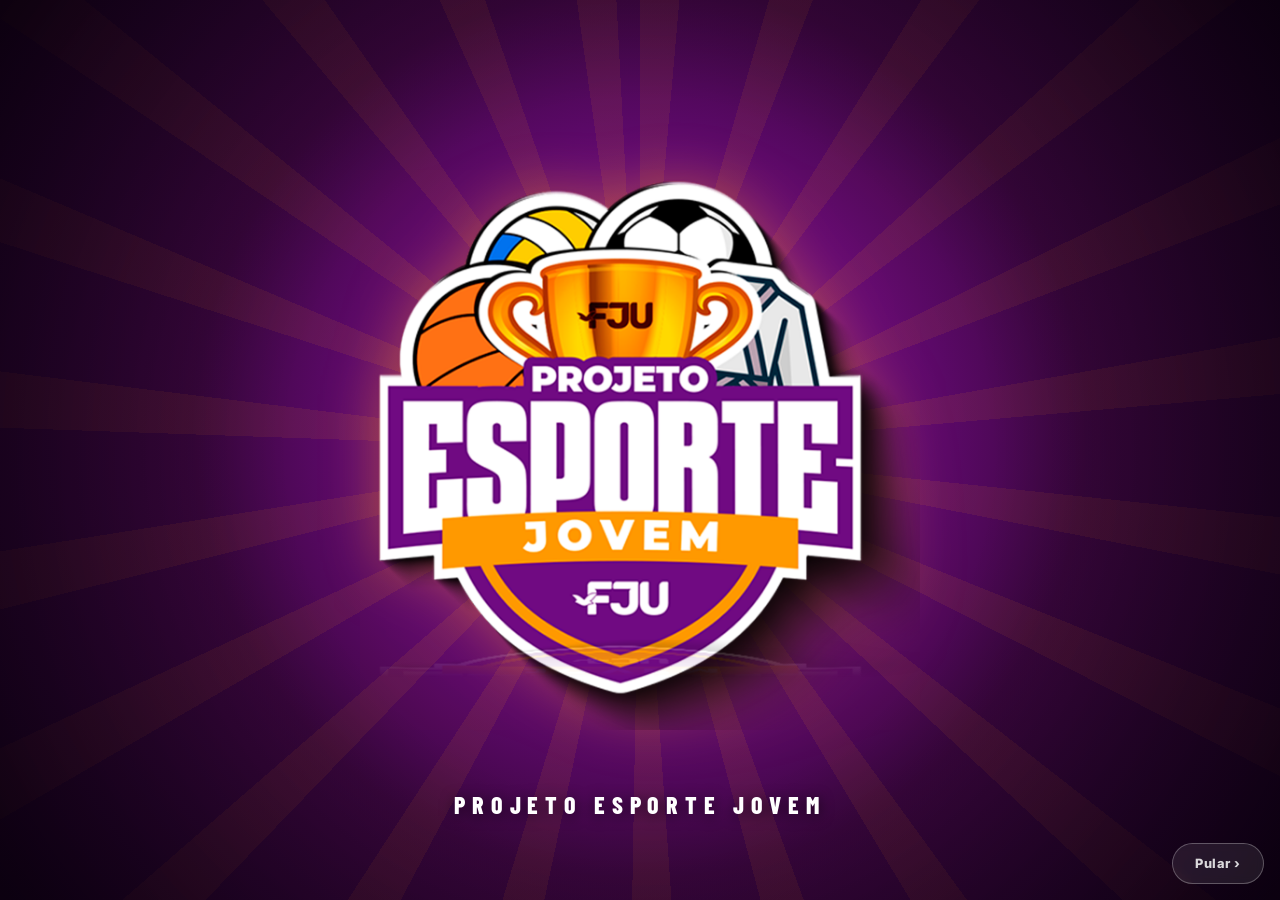
==== Ranking de Medalha/index.html @ a5a659f9 "Add files via upload" ====
<!DOCTYPE html>
<html lang="pt-BR">
<head>
<meta charset="UTF-8">
<meta name="viewport" content="width=device-width, initial-scale=1">
<meta name="theme-color" content="#190d29">
<meta name="description" content="Placar oficial e quadro de medalhas do Esporte Jovem.">
<link rel="preconnect" href="https://fonts.googleapis.com">
<link rel="preconnect" href="https://fonts.gstatic.com" crossorigin>
<link href="https://fonts.googleapis.com/css2?family=Barlow+Condensed:wght@600;700;800;900&family=Inter:wght@400;500;600;700;800;900&display=swap" rel="stylesheet">
<title>Quadro de Medalhas</title>
<link rel="stylesheet" href="style.css">
</head>
<body class="aguarda">
  <div id="fundo"></div>
  <div id="particulas"></div>

  <!-- ===== INTRO (sem som, 100% código) ===== -->
  <div id="intro" aria-hidden="true">
    <div class="intro-bg"></div>
    <div class="rays"></div>
    <div class="stage">
      <div class="float">
        <div class="logo3d">
          <i class="piece" style="--i:0;--from:translate3d(-130%,-90%,-900px) rotateY(70deg) rotateZ(-28deg);clip-path:inset(0 49.8% 61.8% 0)"></i>
          <i class="piece" style="--i:1;--from:translate3d(130%,-100%,-900px) rotateX(-65deg) rotateZ(32deg);clip-path:inset(0 0 61.8% 49.8%)"></i>
          <i class="piece" style="--i:2;--from:translate3d(0,10%,-1500px) rotateX(80deg) rotateZ(-8deg);clip-path:inset(38% 0 37.8% 0)"></i>
          <i class="piece" style="--i:3;--from:translate3d(-110%,100%,-700px) rotateY(-62deg) rotateZ(22deg);clip-path:inset(62% 49.8% 0 0)"></i>
          <i class="piece" style="--i:4;--from:translate3d(120%,110%,-800px) rotateX(70deg) rotateZ(-36deg);clip-path:inset(62% 0 0 49.8%)"></i>
          <i class="whole"></i>
          <i class="shine"></i>
          <div class="sparks" id="sparks"></div>
        </div>
        <i class="reflexo"></i>
      </div>
      <i class="flash"></i>
      <i class="ring r1"></i><i class="ring r2"></i><i class="ring r3"></i>
    </div>
    <p class="tagline" id="introTexto"></p>
    <button class="pular" id="pular" type="button">Pular ›</button>
  </div>

  <main class="painel">
    <div class="eyebrow"><span class="live-dot"></span> PLACAR OFICIAL <span class="eyebrow-line"></span> ESPORTE JOVEM</div>
    <header class="topo">
      <img id="logo" class="logo-topo" alt="" hidden>
      <div class="titulos">
        <p id="subtitulo"></p>
        <h1 id="titulo"></h1>
        <p id="info"></p>
      </div>
      <img id="logoSec" class="logo-sec" alt="" hidden>
    </header>

    <section class="resumo" aria-label="Resumo da competição">
      <div class="stat"><span class="stat-label">EQUIPES</span><strong id="statEquipes">0</strong><span class="stat-foot">na disputa</span></div>
      <div class="stat"><span class="stat-label">MEDALHAS</span><strong id="statMedalhas">0</strong><span class="stat-foot">distribuídas</span></div>
      <div class="stat stat-lider"><span class="stat-label">LIDERANÇA ATUAL</span><strong id="statLider">—</strong><span class="stat-foot">1º lugar geral</span></div>
    </section>

    <section class="podio-section" aria-label="Destaques dos três primeiros colocados">
      <div class="section-kicker"><span>DESTAQUES DA COMPETIÇÃO</span><i></i><label class="modalidade-select-wrap" for="modalidadeSelect"><span>MODALIDADE</span><select id="modalidadeSelect" aria-label="Selecionar modalidade"><option value="todos">Todas as modalidades</option></select></label></div>
      <div id="podio" class="podio"></div>
    </section>

    <div class="faixa">
      <span id="tituloQuadro"></span>
      <div class="cols">
        <img class="medalha-imagem" src="img/medalhas/ouro.webp" alt="Ouro" title="Ouro">
        <img class="medalha-imagem" src="img/medalhas/prata.webp" alt="Prata" title="Prata">
        <img class="medalha-imagem" src="img/medalhas/bronze.webp" alt="Bronze" title="Bronze">
        <span class="medalha-soma" title="Total de medalhas">TOTAL</span>
      </div>
    </div>

    <ol id="lista" aria-label="Classificação geral"></ol>
    <footer class="rodape"><span><i class="live-dot"></i> Classificação atualizada automaticamente</span><span id="ultimaAtualizacao">—</span></footer>
    <p id="erro" hidden></p>
  </main>

  <script src="script.js"></script>
</body>
</html>
---- Ranking de Medalha/style.css ----
:root {
  --roxo0: #1d0127;
  --roxo1: #3a063e;
  --roxo2: #700b82;
  --magenta: #aa2bbb;
  --laranja: #ff9a1a;
  --laranja2: #ff872f;
  --ouro: #f5b82e;
  --prata: #b9b9c8;
  --bronze: #c9693a;
  --texto: #fff;
  --logo: url("img/logo.png");
}

* {
  box-sizing: border-box;
  margin: 0;
  padding: 0
}

[hidden] {
  display: none !important
}

html,
body {
  min-height: 100%
}

body {
  font-family: "Trebuchet MS", "Segoe UI", system-ui, sans-serif;
  color: var(--texto);
  background: var(--roxo0);
  overflow-x: hidden;
}

body.aguarda {
  overflow: hidden;
  height: 100vh
}

/* ---------- fundo (cores do Esporte Jovem) ---------- */
#fundo {
  position: fixed;
  inset: 0;
  z-index: -2;
  background:
    radial-gradient(900px 520px at 80% -8%, #aa2bbbaa, transparent 62%),
    radial-gradient(760px 520px at 0% 100%, #ff872f33, transparent 62%),
    linear-gradient(160deg, var(--roxo2), var(--roxo1) 52%, var(--roxo0));
  background-size: cover;
  background-position: center;
  animation: respira 14s ease-in-out infinite alternate;
}

#fundo.img::after {
  content: "";
  position: absolute;
  inset: 0;
  background: linear-gradient(#1d012788, #1d0127dd)
}

@keyframes respira {
  from {
    filter: hue-rotate(0)
  }

  to {
    filter: hue-rotate(-12deg) brightness(1.06)
  }
}

#particulas {
  position: fixed;
  inset: 0;
  z-index: -1;
  pointer-events: none;
  overflow: hidden
}

#particulas span {
  position: absolute;
  bottom: -12px;
  border-radius: 50%;
  background: var(--laranja);
  box-shadow: 0 0 10px var(--laranja);
  animation: sobe linear infinite;
}

@keyframes sobe {
  to {
    transform: translate3d(var(--dx), -110vh, 0)
  }
}

/* ---------- layout ---------- */
.painel {
  max-width: 760px;
  margin: 0 auto;
  padding: 26px 16px 60px;
  transition: opacity .7s ease .15s
}

body.aguarda .painel {
  opacity: 0
}

.topo {
  display: flex;
  align-items: center;
  gap: 16px;
  margin-bottom: 22px
}

.logo-topo {
  height: clamp(84px, 18vw, 128px);
  width: auto;
  filter: drop-shadow(0 6px 18px #0008);
  animation: flutua 5s ease-in-out infinite alternate
}

@keyframes flutua {
  from {
    transform: translateY(0)
  }

  to {
    transform: translateY(-5px)
  }
}

.titulos {
  flex: 1;
  min-width: 0
}

#subtitulo {
  font-size: .9rem;
  letter-spacing: .14em;
  text-transform: uppercase;
  color: #e9c8f2
}

#titulo {
  font-size: clamp(1.8rem, 7vw, 3rem);
  line-height: 1.02;
  font-style: italic;
  font-weight: 900;
  text-transform: uppercase;
  color: #fff;
  text-shadow: 0 3px 0 var(--roxo2), 0 0 26px #ff9a1a55;
}

#titulo:empty,
#subtitulo:empty,
#info:empty {
  display: none
}

#info {
  margin-top: 6px;
  font-size: .88rem;
  font-weight: 700;
  color: var(--laranja)
}

.logo-sec {
  max-height: 56px;
  max-width: 100px;
  object-fit: contain
}

.faixa {
  display: grid;
  grid-template-columns: 1fr auto;
  align-items: center;
  background: linear-gradient(90deg, var(--laranja), #ff9a1a00);
  border-radius: 4px 40px 40px 4px;
  padding: 6px 14px 6px 12px;
  margin-bottom: 14px;
}

#tituloQuadro {
  font-size: .8rem;
  font-style: italic;
  font-weight: 900;
  color: var(--roxo0);
  text-transform: uppercase;
  letter-spacing: .12em
}

.cols,
.linha .nums {
  display: grid;
  grid-template-columns: repeat(4, 52px);
  gap: 8px;
  justify-items: center
}

.med {
  width: 24px;
  height: 24px;
  border-radius: 50%;
  display: block
}

.med.ouro {
  background: radial-gradient(circle at 35% 30%, #ffe08a, var(--ouro))
}

.med.prata {
  background: radial-gradient(circle at 35% 30%, #fff, var(--prata))
}

.med.bronze {
  background: radial-gradient(circle at 35% 30%, #f0a37b, var(--bronze))
}

.med.total {
  background: linear-gradient(135deg, var(--ouro) 50%, var(--prata) 50%);
  box-shadow: 8px 0 0 -2px var(--bronze)
}

/* ---------- linhas ---------- */
#lista {
  list-style: none;
  display: grid;
  gap: 10px
}

.linha {
  display: grid;
  grid-template-columns: 40px 1fr auto;
  align-items: center;
  gap: 10px;
  will-change: transform
}

.linha.nova {
  animation: entra .6s cubic-bezier(.2, .8, .2, 1) both;
  animation-delay: calc(var(--i)*80ms)
}

@keyframes entra {
  from {
    opacity: 0;
    transform: translateY(26px) scale(.97)
  }

  to {
    opacity: 1;
    transform: none
  }
}

.pos {
  font-size: 1.35rem;
  font-weight: 900;
  text-align: center;
  text-shadow: 0 0 12px #ff9a1a99
}

.pais {
  display: flex;
  align-items: center;
  gap: 12px;
  height: 46px;
  padding: 0 16px 0 8px;
  border-radius: 999px;
  border: 2px solid var(--laranja);
  background: #3a063ecc;
  box-shadow: 0 0 14px #ff9a1a22 inset;
}

.pais img,
.pais .selo {
  width: 32px;
  height: 32px;
  flex: none
}

.pais img {
  object-fit: contain;
  filter: drop-shadow(0 1px 3px #0008)
}

.pais .selo {
  display: grid;
  place-items: center;
  border-radius: 50%;
  font-size: .7rem;
  font-weight: 900;
  color: var(--roxo0);
  background: linear-gradient(135deg, var(--laranja), #ffd27a);
}

.pais .nome {
  font-weight: 900;
  font-style: italic;
  text-transform: uppercase;
  font-size: .95rem;
  letter-spacing: .03em;
  white-space: nowrap;
  overflow: hidden;
  text-overflow: ellipsis
}

.nums span {
  width: 52px;
  height: 46px;
  display: grid;
  place-items: center;
  border-radius: 999px;
  border: 2px solid var(--laranja);
  font-weight: 900;
  font-size: 1.05rem;
  background: #3a063ecc;
  font-variant-numeric: tabular-nums;
}

.nums span.sobe {
  animation: pulsa 1.1s ease-out
}

@keyframes pulsa {
  0% {
    background: var(--laranja);
    color: var(--roxo0);
    transform: scale(1.25)
  }

  100% {
    background: #3a063ecc;
    color: #fff;
    transform: scale(1)
  }
}

.linha.destaque .pais {
  border-color: #fff;
  background: #ff9a1a33;
  box-shadow: 0 0 20px #ff9a1a77
}

.linha.destaque .pos {
  color: var(--laranja)
}

#erro {
  margin-top: 16px;
  padding: 14px;
  border-radius: 12px;
  background: #ff3b5c33;
  border: 1px solid #ff3b5c;
  font-size: .9rem
}

@media (max-width:520px) {
  .topo {
    gap: 10px
  }

  .logo-sec {
    display: none
  }

  .cols,
  .linha .nums {
    grid-template-columns: repeat(4, 40px);
    gap: 5px
  }

  .nums span {
    width: 40px;
    height: 40px;
    font-size: .95rem
  }

  .linha {
    grid-template-columns: 15px 1fr auto;
    gap: 4px
  }

  .pais {
    padding: 0 10px 0 6px;
    gap: 8px;
    height: 40px
  }

  .pais img,
  .pais .selo {
    width: 26px;
    height: 26px
  }

  .pais .nome {
    font-size: .78rem
  }
}

/* =====================================================
   INTRO — logo animada em CSS puro (sem vídeo, sem som)
   ===================================================== */
#intro {
  position: fixed;
  inset: 0;
  z-index: 100;
  overflow: hidden;
  display: grid;
  place-items: center;
  cursor: pointer;
}

.intro-bg {
  position: absolute;
  inset: 0;
  background:
    radial-gradient(60vmax 60vmax at 50% 48%, #aa2bbb 0%, #700b82 28%, #3a063e 58%, #1d0127 100%);
}

.intro-bg::after {
  /* vinheta */
  content: "";
  position: absolute;
  inset: 0;
  background: radial-gradient(circle at 50% 50%, transparent 45%, #0009 100%);
}

.rays {
  position: absolute;
  inset: -60%;
  opacity: 0;
  background: repeating-conic-gradient(from 0deg, #ff9a1a22 0 5deg, transparent 5deg 16deg);
  -webkit-mask-image: radial-gradient(circle, #000 4%, transparent 48%);
  mask-image: radial-gradient(circle, #000 4%, transparent 48%);
}

.stage {
  position: relative;
  width: 100%;
  height: 100%;
  display: grid;
  place-items: center;
  perspective: 1100px
}

.float {
  position: relative;
  transform-style: preserve-3d
}

.logo3d {
  position: relative;
  width: min(64vmin, 560px);
  aspect-ratio: 1;
  transform-style: preserve-3d;
}

.piece,
.whole,
.shine,
.reflexo {
  position: absolute;
  inset: 0;
  display: block;
  background: var(--logo) center/100% 100% no-repeat;
}

.piece {
  opacity: 0
}

.whole {
  opacity: 0
}

.shine {
  background: linear-gradient(105deg, transparent 38%, #ffffffe6 50%, transparent 62%);
  background-size: 260% 100%;
  background-position: 160% 0;
  background-repeat: no-repeat;
  -webkit-mask-image: var(--logo);
  mask-image: var(--logo);
  -webkit-mask-size: 100% 100%;
  mask-size: 100% 100%;
  -webkit-mask-repeat: no-repeat;
  mask-repeat: no-repeat;
  mix-blend-mode: screen;
  opacity: 0;
}

.reflexo {
  top: 84%;
  transform: scaleY(-1);
  opacity: 0;
  -webkit-mask-image: linear-gradient(to bottom, transparent 58%, #0007);
  mask-image: linear-gradient(to bottom, transparent 58%, #0007);
}

.flash {
  position: absolute;
  width: 60vmin;
  aspect-ratio: 1;
  border-radius: 50%;
  opacity: 0;
  pointer-events: none;
  background: radial-gradient(circle, #fff 0%, #ffd27acc 22%, #ff9a1a66 48%, transparent 70%);
}

.ring {
  position: absolute;
  width: 40vmin;
  aspect-ratio: 1;
  border-radius: 50%;
  opacity: 0;
  pointer-events: none;
  border: 3px solid #ffb347;
  box-shadow: 0 0 24px #ff9a1a99, inset 0 0 24px #ff9a1a55;
}

.ring.r2 {
  border-color: #fff;
  border-width: 2px
}

.ring.r3 {
  border-color: #d46bff;
  border-width: 4px
}

.sparks {
  position: absolute;
  left: 50%;
  top: 50%;
  width: 0;
  height: 0
}

.spark {
  position: absolute;
  left: -3px;
  top: -3px;
  width: 6px;
  height: 6px;
  border-radius: 50%;
  opacity: 0;
  background: #ffd27a;
  box-shadow: 0 0 10px #ff9a1a, 0 0 20px #ff9a1a88;
}

.tagline {
  position: absolute;
  bottom: 9vh;
  left: 0;
  right: 0;
  text-align: center;
  font-size: clamp(.8rem, 2.6vw, 1.15rem);
  font-weight: 700;
  text-transform: uppercase;
  color: #fff;
  opacity: 0;
  letter-spacing: .7em;
  text-shadow: 0 2px 14px #000a;
}

.pular {
  position: absolute;
  right: 16px;
  bottom: 16px;
  background: #ffffff1a;
  color: #fff;
  border: 1px solid #ffffff55;
  border-radius: 999px;
  padding: 8px 16px;
  font: inherit;
  font-size: .8rem;
  cursor: pointer;
  backdrop-filter: blur(4px);
  opacity: 0;
}

/* ----- linha do tempo (dispara com .play) ----- */
#intro.play .intro-bg {
  animation: bg-in 1s ease both
}

@keyframes bg-in {
  from {
    opacity: 0
  }

  to {
    opacity: 1
  }
}

#intro.play .piece {
  animation:
    junta 1.5s cubic-bezier(.16, 1, .3, 1) calc(.25s + var(--i)*.12s) both,
    some .01s 2.25s forwards;
}

@keyframes junta {
  0% {
    opacity: 0;
    transform: var(--from);
    filter: blur(16px)
  }

  35% {
    opacity: 1;
    filter: blur(0)
  }

  100% {
    opacity: 1;
    transform: translate3d(0, 0, 0) rotateX(0) rotateY(0) rotateZ(0)
  }
}

@keyframes some {
  to {
    visibility: hidden
  }
}

#intro.play .whole {
  animation: aparece .01s 2.25s forwards
}

@keyframes aparece {
  to {
    opacity: 1
  }
}

#intro.play .logo3d {
  animation: pop .8s cubic-bezier(.3, 1.6, .5, 1) 1.75s both, brilho-logo 1s ease 2.2s forwards
}

@keyframes pop {
  0% {
    transform: scale(1)
  }

  40% {
    transform: scale(1.08)
  }

  100% {
    transform: scale(1)
  }
}

@keyframes brilho-logo {
  to {
    filter: drop-shadow(0 0 28px #ff9a1a66)
  }
}

#intro.play .float {
  animation: balanca 4.5s ease-in-out 2.6s infinite alternate
}

@keyframes balanca {
  from {
    transform: rotateY(-6deg) rotateX(2deg) translateY(0)
  }

  to {
    transform: rotateY(6deg) rotateX(-2deg) translateY(-8px)
  }
}

#intro.play .flash {
  animation: explode 1.2s ease-out 1.75s both
}

@keyframes explode {
  0% {
    opacity: 0;
    transform: scale(.1)
  }

  18% {
    opacity: 1
  }

  100% {
    opacity: 0;
    transform: scale(3)
  }
}

#intro.play .ring.r1 {
  animation: onda 1.5s ease-out 1.8s both
}

#intro.play .ring.r2 {
  animation: onda 1.5s ease-out 1.95s both
}

#intro.play .ring.r3 {
  animation: onda 1.6s ease-out 2.1s both
}

@keyframes onda {
  0% {
    opacity: .9;
    transform: scale(.2)
  }

  100% {
    opacity: 0;
    transform: scale(3.4)
  }
}

#intro.play .spark {
  animation: fagulha 1.3s ease-out calc(1.8s + var(--d)) both
}

@keyframes fagulha {
  0% {
    opacity: 1;
    transform: translate(0, 0) scale(1)
  }

  100% {
    opacity: 0;
    transform: translate(var(--tx), var(--ty)) scale(.2)
  }
}

#intro.play .rays {
  animation: raios-in 1.4s ease 1.8s forwards, gira 50s linear infinite
}

@keyframes raios-in {
  to {
    opacity: 1
  }
}

@keyframes gira {
  to {
    transform: rotate(360deg)
  }
}

#intro.play .shine {
  animation: varre 1.3s ease-in-out 2.5s both
}

@keyframes varre {
  0% {
    opacity: 1;
    background-position: 160% 0
  }

  100% {
    opacity: 1;
    background-position: -60% 0
  }
}

#intro.play .reflexo {
  animation: refl 1.2s ease 2.3s forwards
}

@keyframes refl {
  to {
    opacity: .5
  }
}

#intro.play .tagline {
  animation: texto 1.4s cubic-bezier(.2, .8, .2, 1) 2.8s forwards
}

@keyframes texto {
  from {
    opacity: 0;
    letter-spacing: .7em;
    transform: translateY(12px)
  }

  to {
    opacity: 1;
    letter-spacing: .28em;
    transform: none
  }
}

#intro.play .pular {
  animation: aparece-suave .6s ease 1s forwards
}

@keyframes aparece-suave {
  to {
    opacity: .85
  }
}

/* ----- saída ----- */
#intro.saindo {
  animation: sai .9s cubic-bezier(.6, 0, .9, .4) forwards;
  pointer-events: none
}

@keyframes sai {
  to {
    opacity: 0;
    transform: scale(1.25);
    filter: blur(8px)
  }
}

/* file://: o Chrome bloqueia mask-image com arquivo local, então o brilho vira um pulso de luz */
.arquivo .shine {
  display: none
}

#intro.play .whole {
  animation: aparece .01s 2.25s forwards, pulso 1.2s ease-in-out 2.5s
}

.arquivo #intro.play .whole {
  animation: aparece .01s 2.25s forwards, pulso 1.2s ease-in-out 2.5s
}

@keyframes pulso {
  50% {
    filter: brightness(1.45) saturate(1.15)
  }
}


/* ==========================================================
   EDIÇÃO PRO — layout editorial, pódio e microinterações
   ========================================================== */
:root {
  --roxo0: #14091f;
  --roxo1: #241037;
  --roxo2: #4d176b;
  --magenta: #a748d9;
  --laranja: #ffab36;
  --laranja2: #ef7936;
  --texto: #fff8f4;
  --ouro: #ffd375;
  --prata: #c6d1e5;
  --bronze: #de916c
}

html {
  scroll-behavior: smooth
}

body {
  font-family: Inter, system-ui, sans-serif;
  letter-spacing: -.01em;
  background: #14091f
}

#fundo {
  background: radial-gradient(ellipse 65% 55% at 90% 5%, #86339c55, transparent 78%), radial-gradient(ellipse 70% 50% at 4% 85%, #e16d2550, transparent 76%), linear-gradient(145deg, #261139 0%, #1a0c2b 50%, #0d0a1a 100%);
  animation: none
}

#fundo:before {
  content: "";
  position: absolute;
  inset: 0;
  opacity: .13;
  pointer-events: none;
  background-image: linear-gradient(#ffffff22 1px, transparent 1px), linear-gradient(90deg, #ffffff22 1px, transparent 1px);
  background-size: 64px 64px;
  mask-image: linear-gradient(to bottom, #000, transparent 80%)
}

.painel {
  max-width: 1130px;
  padding: 34px 32px 65px
}

.eyebrow {
  display: flex;
  align-items: center;
  gap: 10px;
  font-weight: 800;
  letter-spacing: .23em;
  color: #dcb5eb;
  font-size: .7rem;
  margin: 0 0 27px
}

.eyebrow-line {
  height: 1px;
  width: 40px;
  background: #ffffff55;
  margin: 0 7px
}

.live-dot {
  display: inline-block;
  flex: none;
  width: 7px;
  height: 7px;
  border-radius: 50%;
  background: #ffb34d;
  box-shadow: 0 0 0 4px #ffb34d22, 0 0 18px #ffb34d90;
  animation: blinkPro 2.2s infinite
}

@keyframes blinkPro {
  50% {
    opacity: .45;
    box-shadow: 0 0 0 8px #ffb34d0a
  }
}

.topo {
  position: relative;
  gap: 25px;
  margin-bottom: 34px;
  align-items: center
}

.logo-topo {
  height: clamp(105px, 16vw, 162px);
  max-width: 190px;
  object-fit: contain;
  filter: drop-shadow(0 15px 32px #0009)
}

#subtitulo {
  color: #f7a851;
  font-weight: 800;
  letter-spacing: .22em;
  font-size: .76rem;
  margin-bottom: 8px
}

#titulo {
  font-family: 'Barlow Condensed', Impact, sans-serif;
  font-size: clamp(3.2rem, 7.5vw, 6.5rem);
  font-style: normal;
  letter-spacing: -.012em;
  font-weight: 900;
  line-height: .84;
  text-shadow: 0 9px 30px #0006;
  text-wrap: balance
}

#info {
  margin-top: 17px;
  font-size: .91rem;
  font-weight: 500;
  line-height: 1.6;
  color: #d5c9df
}

.logo-sec {
  max-width: 120px;
  max-height: 80px
}

.resumo {
  display: grid;
  grid-template-columns: 1fr 1fr 1.5fr;
  gap: 14px;
  margin-bottom: 39px
}

.stat {
  padding: 23px 25px 21px;
  min-height: 128px;
  position: relative;
  overflow: hidden;
  border: 1px solid #ffffff19;
  background: linear-gradient(130deg, #ffffff12, #ffffff04);
  border-radius: 18px;
  box-shadow: 0 12px 35px #07000c20;
  backdrop-filter: blur(16px)
}

.stat:after {
  content: "";
  position: absolute;
  width: 110px;
  height: 110px;
  right: -50px;
  top: -65px;
  border-radius: 50%;
  background: #c15fff12;
  filter: blur(12px)
}

.stat-label,
.stat-foot {
  display: block
}

.stat-label {
  font-size: .68rem;
  letter-spacing: .18em;
  font-weight: 800;
  color: #bdb2ce
}

.stat strong {
  display: block;
  margin-top: 9px;
  font-family: 'Barlow Condensed', Impact, sans-serif;
  font-size: 3rem;
  line-height: 1;
  font-weight: 900;
  color: #fff
}

.stat-foot {
  font-size: .75rem;
  color: #ab9fbb;
  margin-top: 7px
}

.stat-lider {
  background: linear-gradient(120deg, #ffba4e20, #9b4edc0e);
  border-color: #ffba4e40
}

.stat-lider strong {
  font-family: Inter, system-ui, sans-serif;
  font-size: clamp(1.1rem, 2.7vw, 1.9rem);
  line-height: 1.2;
  margin: 17px 0 9px;
  overflow-wrap: anywhere;
  color: #ffd48c
}

.section-kicker {
  display: flex;
  align-items: center;
  gap: 20px;
  font-size: .72rem;
  font-weight: 900;
  letter-spacing: .2em;
  color: #dbc8e9;
  margin-bottom: 18px
}

.section-kicker i {
  flex: 1;
  height: 1px;
  background: linear-gradient(90deg, #ffffff35, transparent)
}

.podio-section {
  margin-bottom: 45px
}

.podio {
  display: grid;
  grid-template-columns: 1fr 1.14fr 1fr;
  gap: 15px;
  align-items: end
}

.podio-item {
  position: relative;
  overflow: hidden;
  text-align: center;
  min-height: 237px;
  padding: 22px 14px 19px;
  border-radius: 22px;
  border: 1px solid #ffffff22;
  background: linear-gradient(155deg, #ffffff16, #ffffff05);
  box-shadow: 0 17px 35px #08031235;
  animation: podioAparece .8s both;
  animation-delay: calc(var(--ordem)*.12s);
  transition: transform .3s, border-color .3s, box-shadow .3s
}

.podio-item:hover {
  transform: translateY(-7px);
  border-color: #ffce8b85;
  box-shadow: 0 24px 60px #0005
}

.podio-1 {
  min-height: 269px;
  border-color: #ffcd7370;
  background: radial-gradient(ellipse at 50% 0%, #ffbd4f3b, transparent 78%), linear-gradient(150deg, #5b3151a0, #29163280)
}

.podio-1:before {
  content: "";
  position: absolute;
  top: 0;
  left: 17%;
  right: 17%;
  height: 2px;
  background: linear-gradient(90deg, transparent, #ffdd93, transparent);
  box-shadow: 0 0 23px #ffc969
}

.podio-coroa {
  font-size: .65rem;
  letter-spacing: .12em;
  font-weight: 900;
  color: #decce4;
  min-height: 21px
}

.podio-1 .podio-coroa {
  color: #ffd489
}

.podio-escudo {
  width: 68px;
  height: 68px;
  border-radius: 22px;
  margin: 12px auto;
  display: grid;
  place-items: center;
  background: #ffffff15;
  border: 1px solid #ffffff30;
  font-family: 'Barlow Condensed', sans-serif;
  font-size: 1.8rem;
  font-weight: 900;
  box-shadow: 0 9px 24px #0003
}

.podio-1 .podio-escudo {
  width: 87px;
  height: 87px;
  border-radius: 26px;
  background: #ffca6922;
  border-color: #ffd17880
}

.podio-escudo img {
  width: 75%;
  height: 75%;
  object-fit: contain
}

.podio-nome {
  font-family: 'Barlow Condensed', Impact, sans-serif;
  font-weight: 900;
  font-size: clamp(1.35rem, 2.7vw, 2rem);
  line-height: 1;
  text-transform: uppercase;
  overflow-wrap: anywhere
}

.podio-medalha {
  font-size: .65rem;
  font-weight: 900;
  letter-spacing: .14em;
  color: #e9b97f;
  margin-top: 11px
}

.podio-2 .podio-medalha {
  color: #c9d4e6
}

.podio-3 .podio-medalha {
  color: #dda17d
}

.podio-total {
  color: #c3b6d1;
  font-size: .7rem;
  font-weight: 700;
  letter-spacing: .08em;
  margin-top: 9px
}

@keyframes podioAparece {
  from {
    opacity: 0;
    transform: translateY(30px) scale(.97)
  }

  to {
    opacity: 1;
    transform: none
  }
}

.faixa {
  border-radius: 15px;
  background: linear-gradient(100deg, #ffad3b, #db7438);
  padding: 15px 15px;
  margin: 0 0 12px;
  box-shadow: 0 10px 30px #f4812922
}

.faixa #tituloQuadro {
  font-family: 'Barlow Condensed', sans-serif;
  font-size: 2rem;
  font-style: normal;
  letter-spacing: .08em;
  color: #281027
}

.cols,
.linha .nums {
  grid-template-columns: repeat(4, 64px);
  gap: 10px
}

.cols {
  align-items: center
}

.med {
  position: relative;
  display: block;
  width: 34px;
  height: 34px;
  border-radius: 50%;
  overflow: hidden;
  isolation: isolate;
  border: 1px solid #ffffff36;
  box-shadow: inset 0 2px 3px #ffffff66, inset 0 -8px 12px #00000020, 0 6px 16px #31111f45
}

.med:before {
  content: "";
  position: absolute;
  left: -4px;
  top: 14px;
  width: 42px;
  height: 4px;
  border-radius: 999px;
  transform: rotate(-35deg);
  background: linear-gradient(180deg, #ffffff85, #ffffff05 42%, #00000025);
  box-shadow: 0 0 0 1px #ffffff18, inset 0 1px 0 #ffffff4a;
  opacity: .92
}

.med:after {
  content: "";
  position: absolute;
  left: 50%;
  top: 8px;
  width: 15px;
  height: 8px;
  transform: translateX(-50%);
  opacity: .68;
  background: center/contain no-repeat url("data:image/svg+xml,%3Csvg xmlns='http://www.w3.org/2000/svg' viewBox='0 0 26 10'%3E%3Cg fill='none' stroke='%233a2a2a' stroke-width='1.1' opacity='.85'%3E%3Ccircle cx='6' cy='5' r='3.3'/%3E%3Ccircle cx='13' cy='5' r='3.3'/%3E%3Ccircle cx='20' cy='5' r='3.3'/%3E%3C/g%3E%3C/svg%3E")
}

.med.ouro {
  background: radial-gradient(circle at 34% 24%, #fff7cf 0%, #efd07b 27%, #d6a33a 63%, #9e6129 100%)
}

.med.prata {
  background: radial-gradient(circle at 34% 24%, #ffffff 0%, #dbe2ec 26%, #a8b4c4 65%, #68738b 100%)
}

.med.bronze {
  background: radial-gradient(circle at 34% 24%, #ffe2c4 0%, #d89a73 28%, #b76842 65%, #73432e 100%)
}

.med.total {
  width: 44px;
  height: 34px;
  border: 0;
  background: none;
  box-shadow: none;
  overflow: visible
}

.med.total:before {
  left: 0;
  top: 0;
  transform: none;
  width: 44px;
  height: 34px;
  border-radius: 0;
  background: radial-gradient(circle at 11px 17px, #fff6cf 0 26%, #f0b744 54%, #a56424 100%), radial-gradient(circle at 22px 17px, #ffffff 0 26%, #b8c3d5 54%, #6d7895 100%), radial-gradient(circle at 33px 17px, #ffe0bf 0 26%, #bc6d42 54%, #75432b 100%);
  box-shadow: none;
  opacity: 1
}

.med.total:after {
  content: "";
  position: absolute;
  left: 12px;
  top: 10px;
  width: 20px;
  height: 8px;
  transform: none;
  opacity: .72;
  background: center/contain no-repeat url("data:image/svg+xml,%3Csvg xmlns='http://www.w3.org/2000/svg' viewBox='0 0 26 10'%3E%3Cg fill='none' stroke='%233a2a2a' stroke-width='1.1' opacity='.85'%3E%3Ccircle cx='6' cy='5' r='3.3'/%3E%3Ccircle cx='13' cy='5' r='3.3'/%3E%3Ccircle cx='20' cy='5' r='3.3'/%3E%3C/g%3E%3C/svg%3E")
}

#lista {
  gap: 9px
}

.linha {
  grid-template-columns: 54px minmax(0, 1fr) auto;
  gap: 12px;
  padding: 7px 14px 7px 10px;
  border: 1px solid #ffffff1a;
  background: linear-gradient(105deg, #ffffff0d, #ffffff06);
  border-radius: 17px;
  transition: background .25s, border-color .25s
}

.linha:hover {
  background: #ffffff16;
  border-color: #ffffff44
}

.linha:nth-child(1) {
  background: linear-gradient(100deg, #ffd16a24, #ffffff07);
  border-color: #ffd16a61
}

.linha:nth-child(2) {
  border-color: #c7d0de55
}

.linha:nth-child(3) {
  border-color: #d7976b55
}

.pos {
  font-family: 'Barlow Condensed', Impact, sans-serif;
  font-size: 1.8rem;
  color: #fbebd3;
  text-shadow: none
}

.linha:first-child .pos {
  color: #ffdc8c
}

.pais {
  height: 56px;
  gap: 14px;
  border: 0;
  padding: 0 12px;
  background: transparent;
  border-radius: 12px;
  box-shadow: none
}

.pais img,
.pais .selo {
  width: 41px;
  height: 41px
}

.pais .selo {
  border-radius: 13px;
  background: linear-gradient(135deg, #ffbe5b, #ff8747);
  color: #30172e
}

.pais .nome {
  font-family: 'Barlow Condensed', Impact, sans-serif;
  font-size: 1.5rem;
  font-weight: 800;
  font-style: normal;
  letter-spacing: .04em
}

.nums span {
  width: 64px;
  height: 50px;
  border: 1px solid #ffffff16;
  border-radius: 11px;
  background: #100a2099;
  font-size: 1.12rem
}

.nums .o {
  color: #ffe2a2
}

.nums .p {
  color: #e1ebff
}

.nums .b {
  color: #fac09c
}

.nums .t {
  color: #fff;
  background: #ffffff15;
  border-color: #ffffff2b
}

.linha.destaque .pais {
  background: transparent;
  box-shadow: none
}

.linha.destaque {
  outline: 2px solid #ffad3b;
  outline-offset: 2px
}

.linha.destaque .pos {
  color: #ffb84d
}

.nums span.sobe {
  animation: pulsaPro 1s ease-out
}

@keyframes pulsaPro {
  0% {
    background: #ffba53;
    color: #1a1021;
    transform: scale(1.2);
    box-shadow: 0 0 24px #ffa84088
  }

  100% {
    transform: scale(1);
    box-shadow: none
  }
}

.rodape {
  display: flex;
  justify-content: space-between;
  gap: 15px;
  color: #a99aba;
  font-size: .71rem;
  padding: 18px 6px 0
}

.rodape>span:first-child {
  display: flex;
  align-items: center;
  gap: 11px
}

.pular {
  z-index: 3;
  font-weight: 800;
  letter-spacing: .04em;
  padding: 12px 22px
}

.tagline {
  font-family: 'Barlow Condensed', sans-serif;
  font-size: clamp(1rem, 3vw, 1.5rem);
  font-weight: 800
}

@media(max-width:760px) {
  .painel {
    padding: 28px 18px 50px
  }

  .topo {
    gap: 14px
  }

  .logo-topo {
    width: 100px;
    height: 100px
  }

  .resumo {
    gap: 9px;
    margin-bottom: 29px
  }

  .stat {
    padding: 17px 13px;
    min-height: 117px
  }

  .stat strong {
    font-size: 2.5rem
  }

  .stat-lider strong {
    font-size: 1.12rem
  }

  .podio {
    gap: 9px
  }

  .podio-item {
    min-height: 215px;
    padding: 17px 8px
  }

  .podio-1 {
    min-height: 238px
  }

  .podio-escudo {
    width: 55px;
    height: 55px
  }

  .podio-1 .podio-escudo {
    width: 72px;
    height: 72px
  }

  .cols,
  .linha .nums {
    grid-template-columns: repeat(4, 46px);
    gap: 5px
  }

  .nums span {
    height: 45px;
    width: 46px;
    font-size: 1rem
  }

  .linha {
    grid-template-columns: 28px minmax(0, 1fr) auto;
    gap: 5px;
    padding: 6px
  }

  .pais {
    padding: 0 5px;
    gap: 7px
  }

  .pais img,
  .pais .selo {
    width: 30px;
    height: 30px
  }

  .pais .nome {
    font-size: 1.12rem
  }

  .faixa {
    padding: 13px 11px
  }

  .faixa #tituloQuadro {
    font-size: 1rem
  }
}

@media(max-width:520px) {
  .eyebrow {
    font-size: .56rem;
    letter-spacing: .12em
  }

  .eyebrow-line {
    width: 17px
  }

  .topo {
    align-items: center
  }

  .logo-topo {
    height: 85px;
    width: 85px
  }

  #titulo {
    font-size: clamp(2.7rem, 10vw, 4rem)
  }

  #subtitulo {
    font-size: .59rem
  }

  #info {
    font-size: .74rem;
    margin-top: 10px
  }

  .resumo {
    grid-template-columns: 1fr 1fr
  }

  .stat-lider {
    grid-column: 1/-1;
    min-height: 85px;
    padding: 14px 16px
  }

  .stat-lider strong {
    margin: 8px 0;
    font-size: 1.25rem
  }

  .stat {
    min-height: 102px
  }

  .stat strong {
    font-size: 2.4rem
  }

  .section-kicker {
    font-size: .59rem
  }

  .podio {
    gap: 5px
  }

  .podio-item {
    border-radius: 14px;
    padding: 12px 5px;
    min-height: 180px
  }

  .podio-1 {
    min-height: 197px
  }

  .podio-escudo {
    width: 45px;
    height: 45px;
    border-radius: 14px
  }

  .podio-1 .podio-escudo {
    width: 54px;
    height: 54px;
    border-radius: 17px
  }

  .podio-coroa {
    font-size: .5rem;
    letter-spacing: 0
  }

  .podio-nome {
    font-size: 1.05rem
  }

  .podio-medalha,
  .podio-total {
    font-size: .54rem;
    letter-spacing: .02em
  }

  .cols,
  .linha .nums {
    grid-template-columns: repeat(4, minmax(0, 1fr));
    gap: 4px
  }

  .faixa {
    grid-template-columns: minmax(0, 1fr) 136px;
    gap: 5px
  }

  .faixa #tituloQuadro {
    font-size: .9rem
  }

  .med {
    width: 25px;
    height: 25px
  }

  .med:before {
    left: -3px;
    top: 11px;
    width: 31px;
    height: 3px
  }

  .med:after {
    top: 6px;
    width: 11px;
    height: 6px
  }

  .med.total {
    width: 34px;
    height: 24px
  }

  .med.total:before {
    width: 34px;
    height: 24px;
    background: radial-gradient(circle at 8px 12px, #fff6cf 0 26%, #f0b744 54%, #a56424 100%), radial-gradient(circle at 17px 12px, #ffffff 0 26%, #b8c3d5 54%, #6d7895 100%), radial-gradient(circle at 26px 12px, #ffe0bf 0 26%, #bc6d42 54%, #75432b 100%)
  }

  .med.total:after {
    left: 9px;
    top: 7px;
    width: 16px;
    height: 6px
  }

  .linha {
    grid-template-columns: 19px minmax(0, 1fr) 145px;
    gap: 4px;
    padding: 5px 4px
  }

  .pos {
    font-size: 1.2rem
  }

  .pais {
    height: 40px;
    padding: 0 1px;
    gap: 3px
  }

  .pais img,
  .pais .selo {
    height: 23px;
    width: 23px
  }

  .pais .nome {
    font-size: .85rem;
    letter-spacing: 0
  }

  .nums span {
    height: 38px;
    width: 100%;
    font-size: .9rem;
    border-radius: 8px
  }

  .rodape {
    font-size: .6rem;
    flex-wrap: wrap
  }
}

@media(prefers-reduced-motion:reduce) {

  *,
  *:before,
  *:after {
    animation-duration: .01ms !important;
    animation-iteration-count: 1 !important;
    scroll-behavior: auto !important;
    transition-duration: .01ms !important
  }
}


/* ==========================================================
   MEDALHAS WEBP — usando as imagens fornecidas pelo usuário
   ========================================================== */
.med,
.med.total {
  background-repeat: no-repeat;
  background-position: center;
  background-size: contain;
  border: 0;
  box-shadow: none;
  border-radius: 0;
  overflow: visible
}

.med:before,
.med:after,
.med.total:before,
.med.total:after {
  content: none !important;
  display: none !important
}

.med {
  width: 36px;
  height: 36px;
  filter: drop-shadow(0 3px 8px rgba(0, 0, 0, .28))
}

.med.ouro {
  background-image: url("img/medalhas/ouro.webp")
}

.med.prata {
  background-image: url("img/medalhas/prata.webp")
}

.med.bronze {
  background-image: url("img/medalhas/bronze.webp")
}

.med.total {
  width: 68px;
  height: 40px;
  background-image: url("img/medalhas/total.webp")
}

@media(max-width:760px) {
  .med {
    width: 30px;
    height: 30px
  }

  .med.total {
    width: 56px;
    height: 34px
  }
}

@media(max-width:520px) {
  .med {
    width: 24px;
    height: 24px
  }

  .med.total {
    width: 46px;
    height: 28px
  }
}

/* V4: tres imagens individuais no cabecalho, sem sobreposicao */
.faixa .cols {
  display: grid;
  grid-template-columns: repeat(4, minmax(0, 64px));
  gap: 10px;
  align-items: center;
  justify-items: center
}

.faixa .cols .medalha-imagem {
  display: block;
  width: 38px;
  height: 38px;
  object-fit: contain;
  filter: drop-shadow(0 3px 5px #0004);
  max-width: 100%
}

.faixa .cols .medalha-soma {
  font: 800 15px Inter, system-ui, sans-serif;
  letter-spacing: .02em;
  color: #241024;
  text-align: center
}

@media(max-width:760px) {
  .faixa .cols {
    grid-template-columns: repeat(4, 46px);
    gap: 5px
  }

  .faixa .cols .medalha-imagem {
    width: 32px;
    height: 32px
  }
}

@media(max-width:520px) {
  .faixa .cols {
    grid-template-columns: repeat(4, minmax(0, 1fr));
    gap: 4px
  }

  .faixa .cols .medalha-imagem {
    width: 27px;
    height: 27px
  }

  .faixa .cols .medalha-soma {
    font-size: 9px
  }
}


/* Modalidades e medalhas no pódio — integração com a versão por esporte */
.modalidade-select-wrap{display:flex;align-items:center;gap:9px;padding:6px 8px 6px 14px;border:1px solid #ffffff32;background:#ffffff12;border-radius:12px;white-space:nowrap;letter-spacing:.05em}
.modalidade-select-wrap span{font-size:.64rem;color:#d7c9e7;font-weight:800}
.modalidade-select-wrap select{min-width:185px;max-width:230px;background:#2b153c;color:#fff;border:1px solid #ffffff26;border-radius:8px;padding:10px 12px;font:700 .83rem Inter,system-ui,sans-serif;cursor:pointer}
.modalidade-select-wrap select:focus-visible{outline:2px solid #ffba4e;outline-offset:2px}
.modalidade-select-wrap option{color:#fff;background:#251232}
.podio-medalha{display:flex;justify-content:center;align-items:center;gap:7px}
.podio-medalha-img{width:37px;height:37px;object-fit:contain;filter:drop-shadow(0 5px 8px #0005)}
@media(max-width:760px){.section-kicker{flex-wrap:wrap;gap:10px}.section-kicker>i{min-width:10px}.modalidade-select-wrap{width:100%;justify-content:space-between}.modalidade-select-wrap select{min-width:0;width:min(62%,230px)}.podio-medalha-img{width:29px;height:29px}}
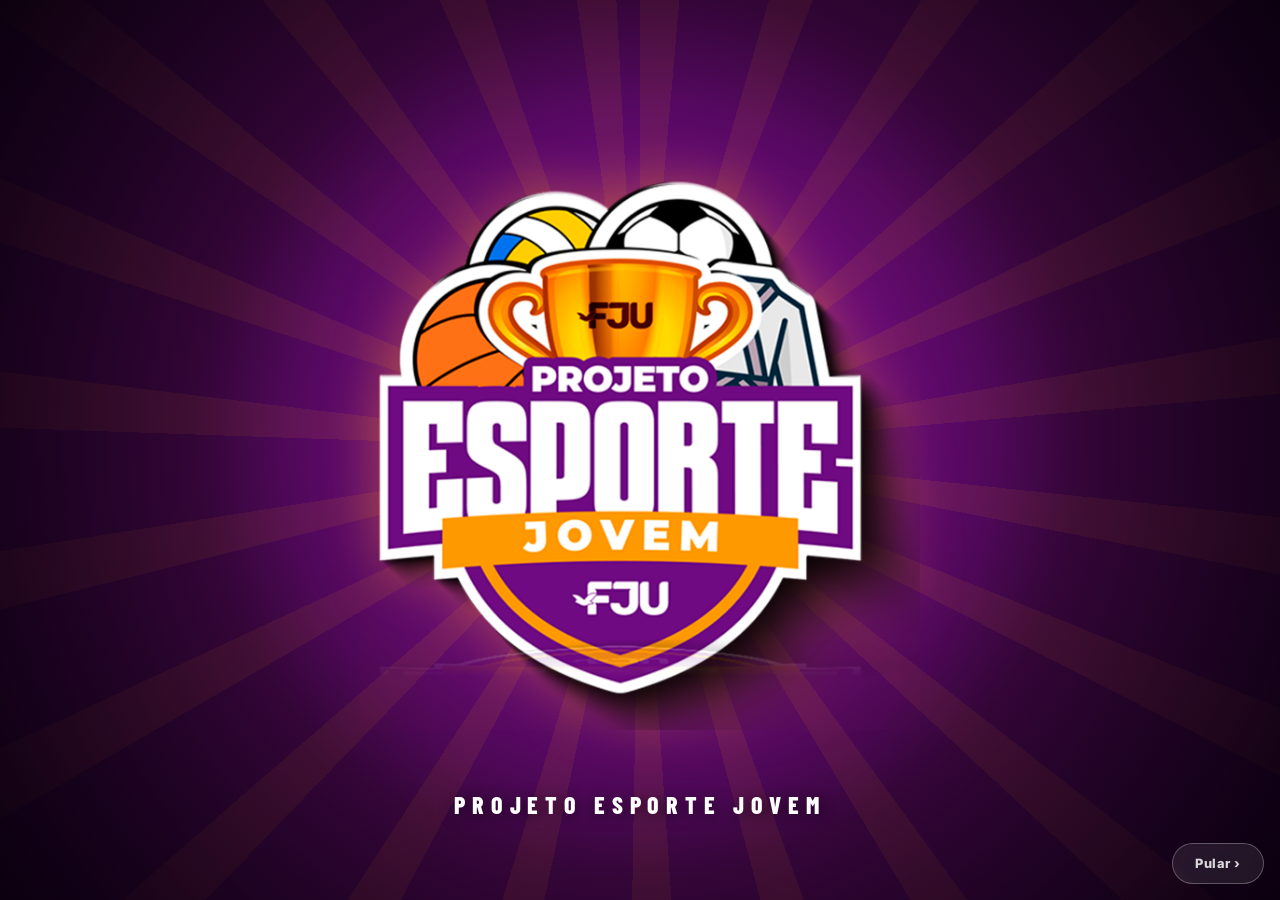
==== commit 6c86c749: "Add files via upload" ====
--- a/Ranking de Medalha/index.html
+++ b/Ranking de Medalha/index.html
@@ -73,6 +73,7 @@
       </div>
     </div>
 
+    <p id="avisoCadastro" role="status" hidden></p>
     <ol id="lista" aria-label="Classificação geral"></ol>
     <footer class="rodape"><span><i class="live-dot"></i> Classificação atualizada automaticamente</span><span id="ultimaAtualizacao">—</span></footer>
     <p id="erro" hidden></p>
--- a/Ranking de Medalha/style.css
+++ b/Ranking de Medalha/style.css
@@ -1893,3 +1893,21 @@
 .podio-medalha{display:flex;justify-content:center;align-items:center;gap:7px}
 .podio-medalha-img{width:37px;height:37px;object-fit:contain;filter:drop-shadow(0 5px 8px #0005)}
 @media(max-width:760px){.section-kicker{flex-wrap:wrap;gap:10px}.section-kicker>i{min-width:10px}.modalidade-select-wrap{width:100%;justify-content:space-between}.modalidade-select-wrap select{min-width:0;width:min(62%,230px)}.podio-medalha-img{width:29px;height:29px}}
+
+/* V10 — Ocultar a coluna de bronze quando não houver bronze na modalidade selecionada.
+   O ouro, a prata e o total permanecem alinhados. */
+body.sem-bronze .faixa .cols .medalha-imagem[alt="Bronze"],
+body.sem-bronze .linha .nums > .b {display:none !important}
+body.sem-bronze .faixa .cols,
+body.sem-bronze .linha .nums {grid-template-columns:repeat(3,64px)}
+@media(max-width:760px){
+ body.sem-bronze .faixa .cols, body.sem-bronze .linha .nums{grid-template-columns:repeat(3,46px)}
+}
+@media(max-width:520px){
+ body.sem-bronze .faixa .cols, body.sem-bronze .linha .nums{grid-template-columns:repeat(3,minmax(0,1fr))}
+ body.sem-bronze .faixa{grid-template-columns:minmax(0,1fr) 145px}
+ body.sem-bronze .linha{grid-template-columns:19px minmax(0,1fr) 145px}
+}
+
+/* Aviso de cadastro inconsistente, sem interromper o quadro */
+#avisoCadastro{margin:12px 0;padding:12px 16px;border:1px solid #ffca6c99;background:#ffb74b16;border-radius:12px;color:#ffe4aa;font-size:.85rem;font-weight:650;line-height:1.5}
